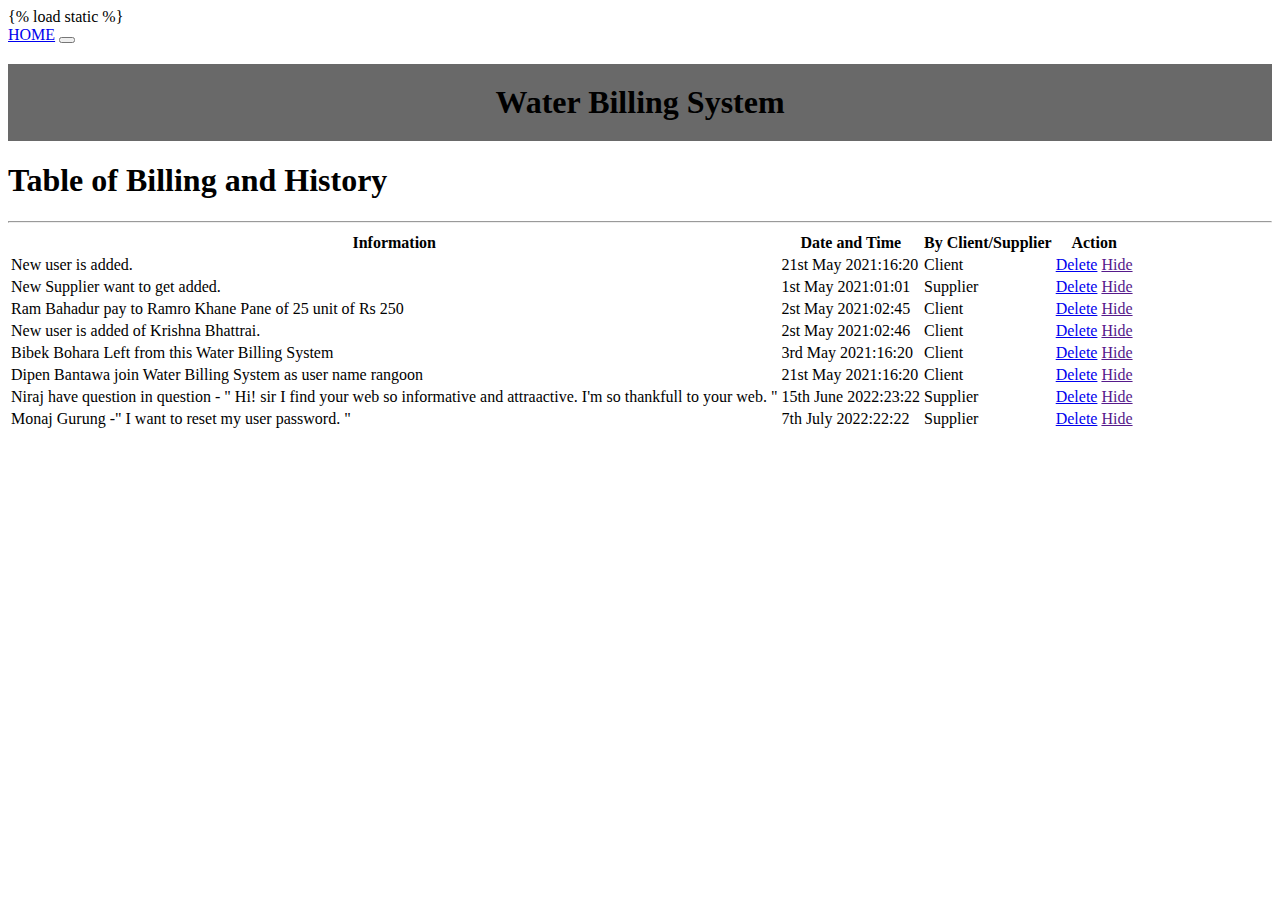
==== mysite/template/billing.html @ 46ed7fae "Added the whole completed project" ====
<!DOCTYPE html>
<html lang="en">
  <head>
    <meta charset="UTF-8" />
    <meta http-equiv="X-UA-Compatible" content="IE=edge" />
    <meta name="viewport" content="width=device-width, initial-scale=1.0" />
    <!-- <link rel="stylesheet" type="text/css" href="style.css"> -->
    <link href="https://cdn.jsdelivr.net/npm/bootstrap@5.1.3/dist/css/bootstrap.min.css" rel="stylesheet" integrity="sha384-1BmE4kWBq78iYhFldvKuhfTAU6auU8tT94WrHftjDbrCEXSU1oBoqyl2QvZ6jIW3" crossorigin="anonymous">

    <link
      href="https://cdn.jsdelivr.net/npm/bootstrap@5.1.3/dist/css/bootstrap.min.css"
      rel="stylesheet"
      integrity="sha384-1BmE4kWBq78iYhFldvKuhfTAU6auU8tT94WrHftjDbrCEXSU1oBoqyl2QvZ6jIW3"
      crossorigin="anonymous"
    />
    {% load static %}

    <title>Billing and History</title>
  </head>
  <body>

    <nav class="navbar navbar-expand-lg navbar-light bg-light">
      <div class="container-fluid">
        <a class="navbar-brand" href="/home">HOME</a>
        <button class="navbar-toggler" type="button" data-bs-toggle="collapse" data-bs-target="#navbarSupportedContent" aria-controls="navbarSupportedContent" aria-expanded="false" aria-label="Toggle navigation">
          <span class="navbar-toggler-icon"></span>
        </button>
      </div>
    </nav>

    <div class="main">
      <h1
        class="display-1"
        style="
          background-color: dimgrey;
          margin-top: 20px;
          padding: 20px;
          text-align: center;
        "
      >
        Water Billing System
      </h1>
    </div>

    <h1 class="display-3">Table of Billing and History</h1>
    <hr />

    <table class="table">
      <tr>
        
        <th>Information</th>
        <th>Date and Time</th>
        <th>By Client/Supplier</th>
        <th>Action</th>
      </tr>
      <tbody>
        <tr>
          <td>New user is added.</td>
          <td>21st May 2021:16:20</td>
          <td>Client</td>
          <td><a href="#">Delete</a> <a href="">Hide</a></td> 
        </tr>
        <tr>
            <td>New Supplier want to get added.</td>
            <td>1st May 2021:01:01</td>
            <td>Supplier</td>
            <td><a href="#">Delete</a> <a href="">Hide</a></td> 
          </tr>
          <tr>
            <td>Ram Bahadur pay to Ramro Khane Pane of 25 unit of Rs 250</td>
            <td>2st May 2021:02:45</td>
            <td>Client</td>
            <td><a href="#">Delete</a> <a href="">Hide</a></td> 
          </tr>
          <tr>
            <td>New user is added of Krishna Bhattrai.</td>
            <td>2st May 2021:02:46</td>
            <td>Client</td>
            <td><a href="#">Delete</a> <a href="">Hide</a></td> 
          </tr>
          <tr>
            <td>Bibek Bohara Left from this Water Billing System</td>
            <td>3rd May 2021:16:20</td>
            <td>Client</td>
            <td><a href="#">Delete</a> <a href="">Hide</a></td> 
          </tr>
          <tr>
            <td>Dipen Bantawa join Water Billing System as user name rangoon </td>
            <td>21st May 2021:16:20</td>
            <td>Client</td>
            <td><a href="#">Delete</a> <a href="">Hide</a></td> 
          </tr>
          <tr>
            <td>Niraj have question in question - " Hi! sir I find your web so informative and attraactive. I'm so thankfull to your web. "</td>
            <td>15th June 2022:23:22</td>
            <td>Supplier</td>
            <td><a href="#">Delete</a> <a href="">Hide</a></td> 
          </tr>
          <tr>
            <td>Monaj Gurung -" I want to reset my user password. "</td>
            <td>7th July 2022:22:22</td>
            <td>Supplier</td>
            <td><a href="#">Delete</a> <a href="">Hide</a></td> 
          </tr>
      </tbody>
    </table>
  </body>
</html>
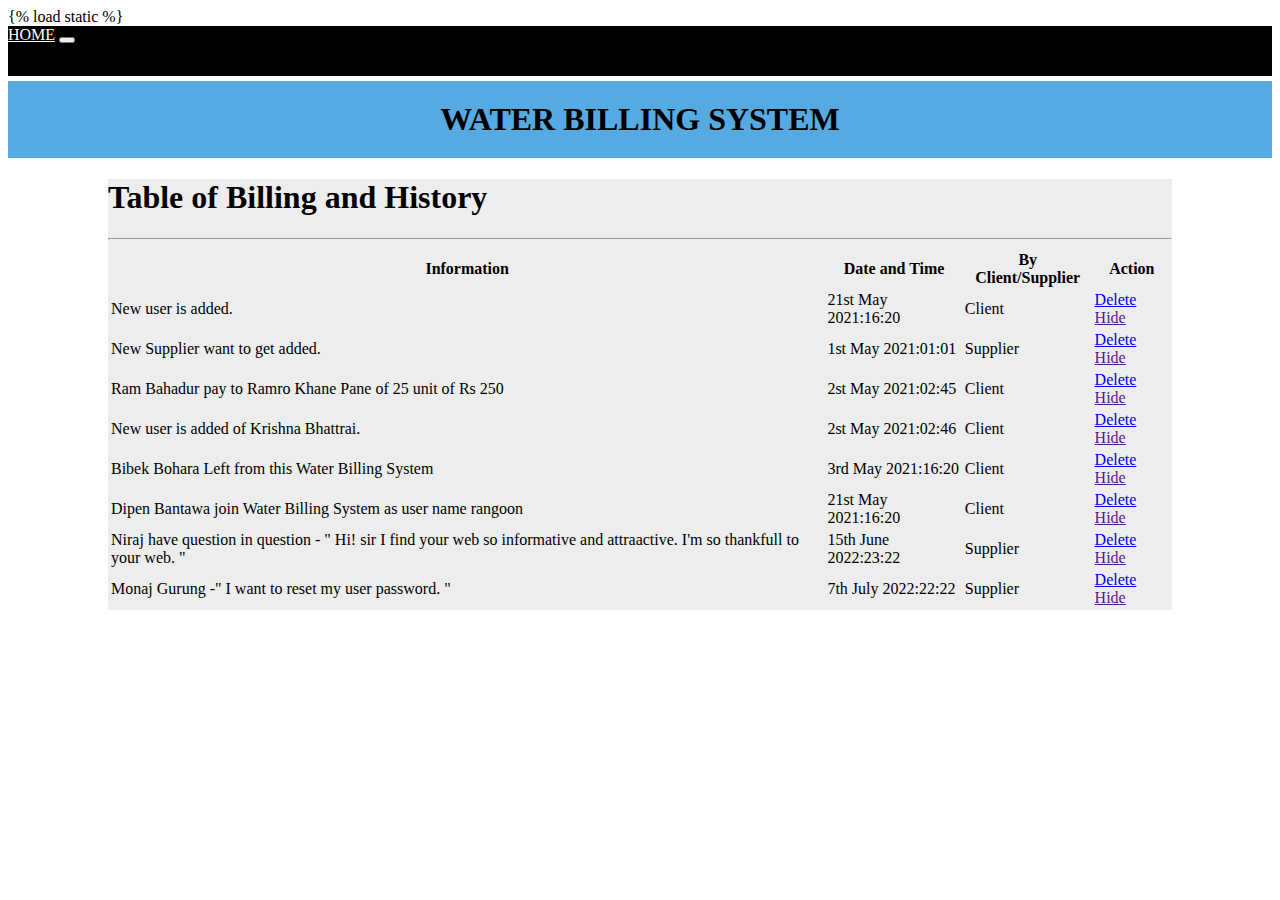
==== commit 3b9ba934: "SignUp, LogOut & PDF Printout" ====
--- a/mysite/template/billing.html
+++ b/mysite/template/billing.html
@@ -20,8 +20,8 @@
   <body>
 
     <nav class="navbar navbar-expand-lg navbar-light bg-light">
-      <div class="container-fluid">
-        <a class="navbar-brand" href="/home">HOME</a>
+      <div class="container-fluid" style="background-color: black; height: 50px;">
+        <a class="navbar-brand" href="/home" style="color: white;">HOME</a>
         <button class="navbar-toggler" type="button" data-bs-toggle="collapse" data-bs-target="#navbarSupportedContent" aria-controls="navbarSupportedContent" aria-expanded="false" aria-label="Toggle navigation">
           <span class="navbar-toggler-icon"></span>
         </button>
@@ -32,18 +32,18 @@
       <h1
         class="display-1"
         style="
-          background-color: dimgrey;
-          margin-top: 20px;
+          background-color: rgb(86, 170, 226);
+          margin-top: 5px;
           padding: 20px;
           text-align: center;
         "
       >
-        Water Billing System
+        WATER BILLING SYSTEM <br>
       </h1>
     </div>
-
-    <h1 class="display-3">Table of Billing and History</h1>
-    <hr />
+    <div style="background-color: rgb(237, 237, 237); margin-left: 100px; margin-right: 100px; ">
+      <h1 class="display-3">Table of Billing and History</h1>
+      <hr />
 
     <table class="table">
       <tr>
@@ -104,5 +104,6 @@
           </tr>
       </tbody>
     </table>
+    </div>
   </body>
 </html>
